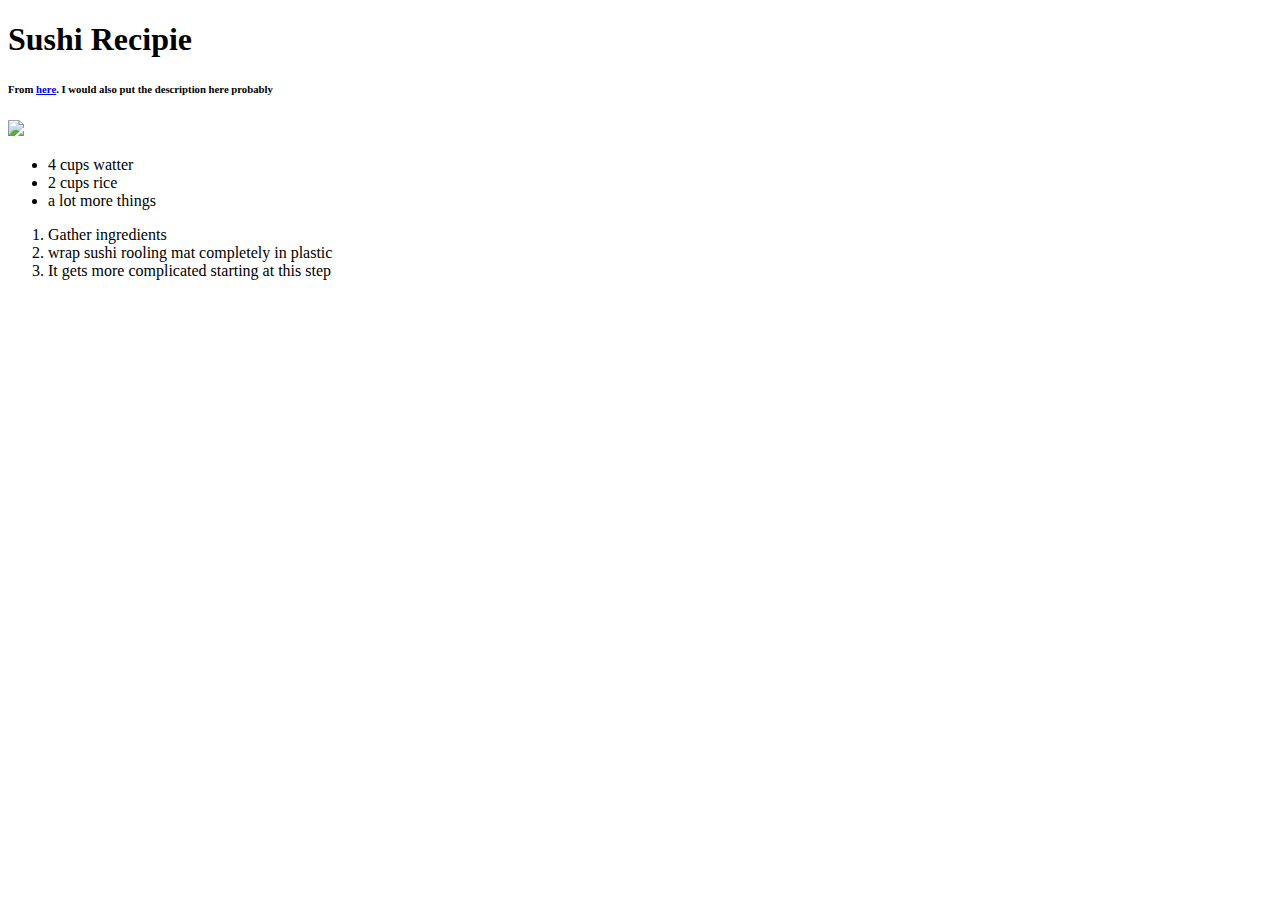
==== recipes/sushi.html @ b2548737 "recipy website for oden stat" ====
<!DOCTYPE html>
<html lang="en">
<head>
    <meta charset="UTF-8">
    <meta name="viewport" content="width=device-width, initial-scale=1.0">
    <title>Document</title>
</head>
<body>
    <h1>Sushi Recipie</h1>
    <h6>From <a href="https://www.allrecipes.com/recipe/228953/california-roll/" rel="noopener noreferrer">here</a>. I would also put the description here probably</h6>
    <img src="https://www.allrecipes.com/thmb/OlNLCxFAEabOh0vyZrww7KRAUFM=/1500x0/filters:no_upscale():max_bytes(150000):strip_icc():format(webp)/RM-228953-CaliforniaRoll-ddmfs-3x4-7242-00f66632c593466ab42d6c4a26eb6588.jpg" height="200">

    <ul>
        <li>4 cups watter</li>
        <li>2 cups rice</li>
        <li>a lot more things</li>
    </ul>

    <ol>
        <li>Gather ingredients</li>
        <li>wrap sushi rooling mat completely in plastic</li>
        <li>It gets more complicated starting at this step</li>
    </ol>
</body>
</html>
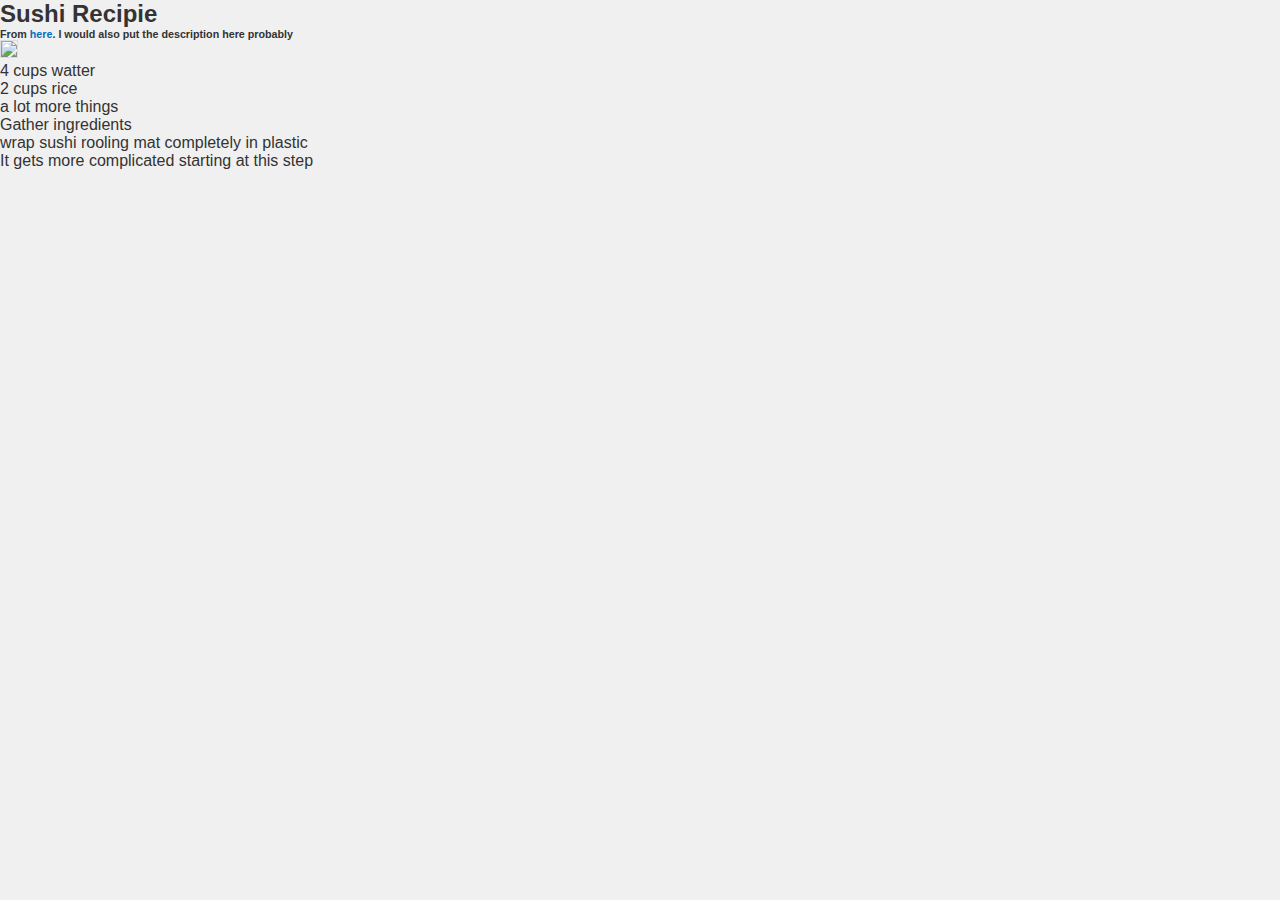
==== commit b79c4c5b: "Added some silly css" ====
--- a/recipes/sushi.html
+++ b/recipes/sushi.html
@@ -4,6 +4,8 @@
     <meta charset="UTF-8">
     <meta name="viewport" content="width=device-width, initial-scale=1.0">
     <title>Document</title>
+    <link rel="stylesheet" type="text/css" href="../styles.css">
+
 </head>
 <body>
     <h1>Sushi Recipie</h1>
--- a/styles.css
+++ b/styles.css
@@ -0,0 +1,90 @@
+/* Reset some default styles to ensure consistent rendering */
+* {
+    margin: 0;
+    padding: 0;
+    box-sizing: border-box;
+  }
+  
+  /* Apply basic styling to the body of your webpage */
+  body {
+    font-family: Arial, sans-serif;
+    background-color: #f0f0f0;
+    color: #333;
+    margin: 0;
+    padding: 0;
+  }
+  
+  /* Style headings (h1, h2, h3, etc.) */
+  h1 {
+    font-size: 24px;
+    font-weight: bold;
+    color: #333;
+  }
+  
+  h2 {
+    font-size: 20px;
+    font-weight: bold;
+    color: #444;
+  }
+  
+  /* Style links */
+  a {
+    color: #0070c0;
+    text-decoration: none;
+  }
+  
+  a:hover {
+    text-decoration: underline;
+  }
+  
+  /* Style paragraphs and text */
+  p {
+    font-size: 16px;
+    line-height: 1.5;
+    margin-bottom: 15px;
+  }
+  
+  /* Add a border to images */
+  img {
+    border: 1px solid #ddd;
+    max-width: 100%;
+    height: auto;
+  }
+  
+  /* Create a basic container for content */
+  .container {
+    max-width: 960px;
+    margin: 0 auto;
+    padding: 20px;
+  }
+  
+  /* Add a background color to buttons */
+  .button {
+    background-color: #0070c0;
+    color: #fff;
+    padding: 10px 20px;
+    border: none;
+    border-radius: 4px;
+    cursor: pointer;
+  }
+  
+  .button:hover {
+    background-color: #0050a0;
+  }
+  
+  /* Add some spacing utility classes */
+  .mt-10 {
+    margin-top: 10px;
+  }
+  
+  .mb-10 {
+    margin-bottom: 10px;
+  }
+  
+  /* Customize your stylesheet further as needed */
+  
+  /* Example of custom class for a specific element */
+  .custom-element {
+    /* Your custom styles here */
+  }
+  